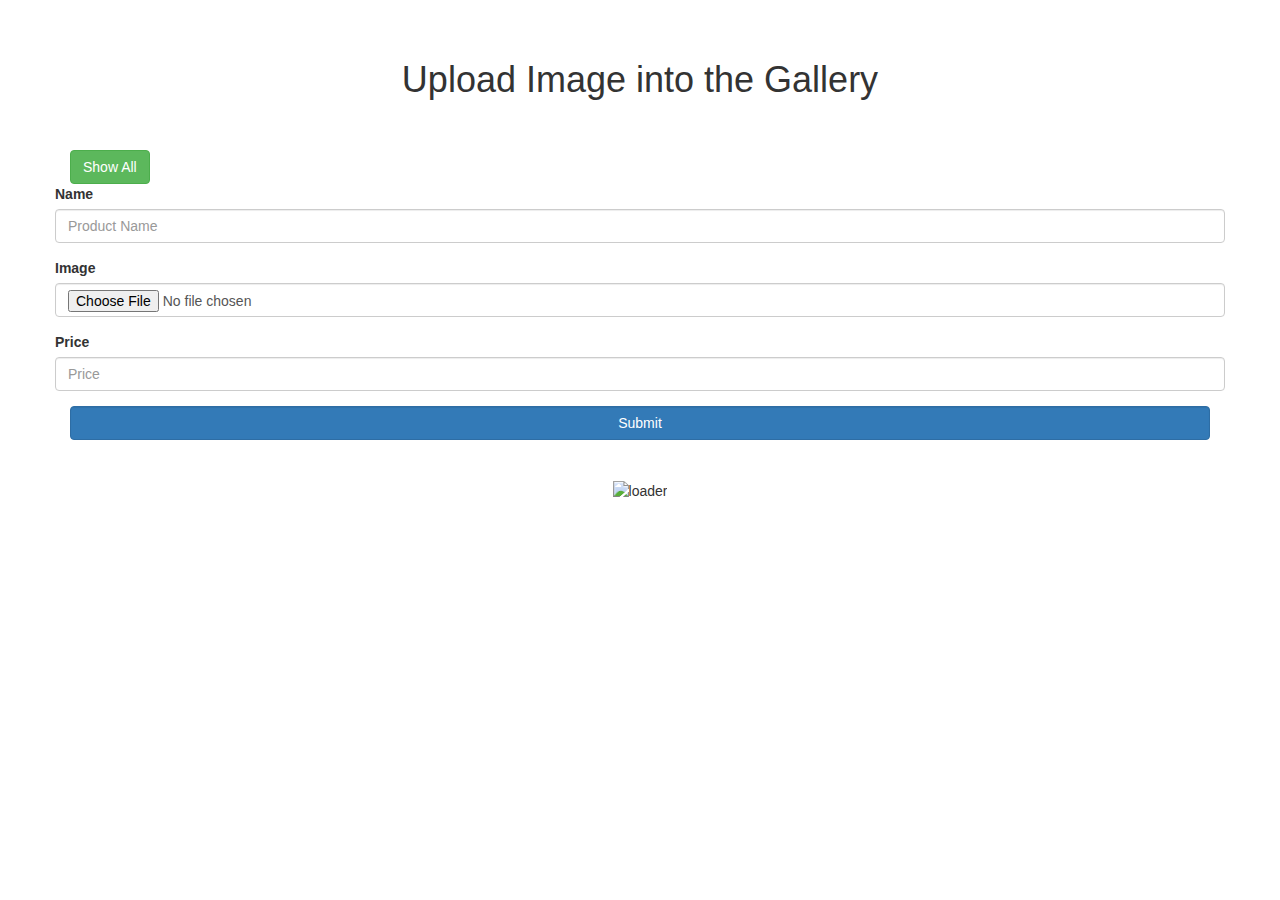
==== src/main/resources/templates/index.html @ 3931ca67 "delete stash" ====
<!DOCTYPE html>
<html lang="en">
<head>
  <title>Image Gallery</title>
  <meta charset="utf-8">
  <meta name="viewport" content="width=device-width, initial-scale=1">
  <link rel="stylesheet" href="https://maxcdn.bootstrapcdn.com/bootstrap/3.4.1/css/bootstrap.min.css">
  <link rel="stylesheet" href="/css/style.css">
  <script src="https://ajax.googleapis.com/ajax/libs/jquery/3.5.1/jquery.min.js"></script>
  <script src="https://maxcdn.bootstrapcdn.com/bootstrap/3.4.1/js/bootstrap.min.js"></script>
</head>
<body>
<br><br>
<h1 class="text-center">Upload Image into the Gallery</h1><br><br>
<div class="container text-center">
<a  href="/image/display" style="float:left;" class="btn btn-success text-right">Show All</a>
</div>

<div class="contact py-sm-5">
		<div class="container py-xl-4 py-lg-2">
		<!-- form -->
		<form id="form">
				<div class="contact-grids1 w3agile-6">
					<div class="row">
						<div class=" contact-form1 form-group">
							<label class="col-form-label">Name</label>
							<input type="text" class="form-control" placeholder="Product Name" id="name" name="name" required="required">
							<p id="error_name"></p>
						</div>
						
						<div class=" contact-form1 form-group">
							<label class="col-form-label">Image</label>
							<input type="file" class="form-control" placeholder="" name="image" id="image" required="required">
							<p id="error_file"></p>
						</div>
						<div class=" contact-form1 form-group">
							<label class="col-form-label">Price</label>
							<input type="text" class="form-control" placeholder="Price" name="price" id="price" required="required">
							<p id="error_price"></p>
						</div>
					</div>
					
						<div class="right-w3l">
							<input type="button" id="submit" class="btn btn-primary form-control" value="Submit">
							<br><br>
						</div>
						
				</div>
				<br>
				<div id="success" class="text-center" style="color:green;"></div>
				<div id="error" class="text-center" style="color:red;"></div>
			</form>
		</div>
	</div>
<p class="text-center">
  	<img src="/images/loader.gif" alt="loader" style="width: 150px;height: 120px;" id="loader">
</p>
	<script src="/js/product.js"></script>
</body>
</html>
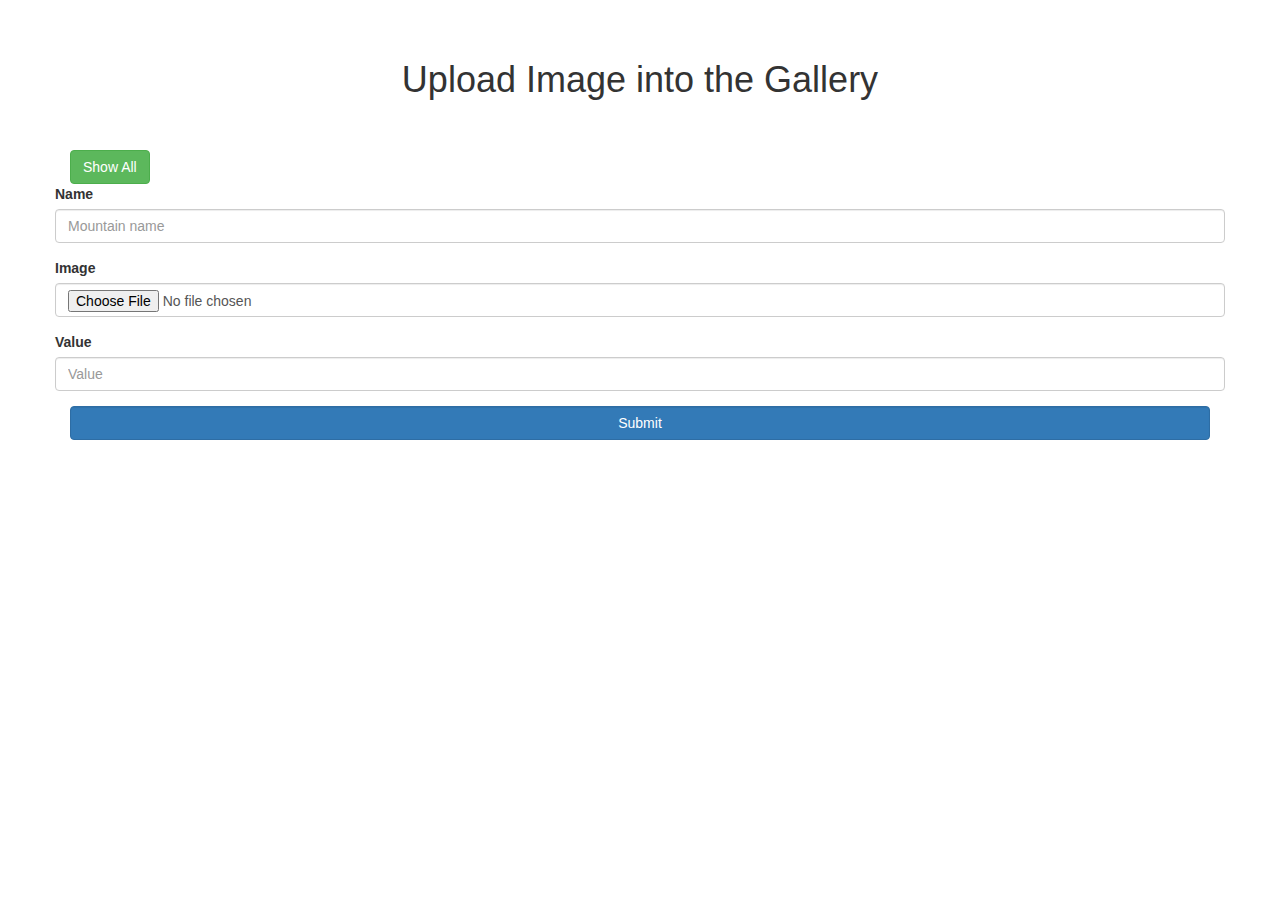
==== commit 419a6247: "test commit" ====
--- a/src/main/resources/templates/index.html
+++ b/src/main/resources/templates/index.html
@@ -24,7 +24,7 @@
 					<div class="row">
 						<div class=" contact-form1 form-group">
 							<label class="col-form-label">Name</label>
-							<input type="text" class="form-control" placeholder="Product Name" id="name" name="name" required="required">
+							<input type="text" class="form-control" placeholder="Mountain name" id="name" name="name" required="required">
 							<p id="error_name"></p>
 						</div>
 						
@@ -34,8 +34,8 @@
 							<p id="error_file"></p>
 						</div>
 						<div class=" contact-form1 form-group">
-							<label class="col-form-label">Price</label>
-							<input type="text" class="form-control" placeholder="Price" name="price" id="price" required="required">
+							<label class="col-form-label">Value</label>
+							<input type="text" class="form-control" placeholder="Value" name="price" id="price" required="required">
 							<p id="error_price"></p>
 						</div>
 					</div>
@@ -52,9 +52,7 @@
 			</form>
 		</div>
 	</div>
-<p class="text-center">
-  	<img src="/images/loader.gif" alt="loader" style="width: 150px;height: 120px;" id="loader">
-</p>
+
 	<script src="/js/product.js"></script>
 </body>
 </html>
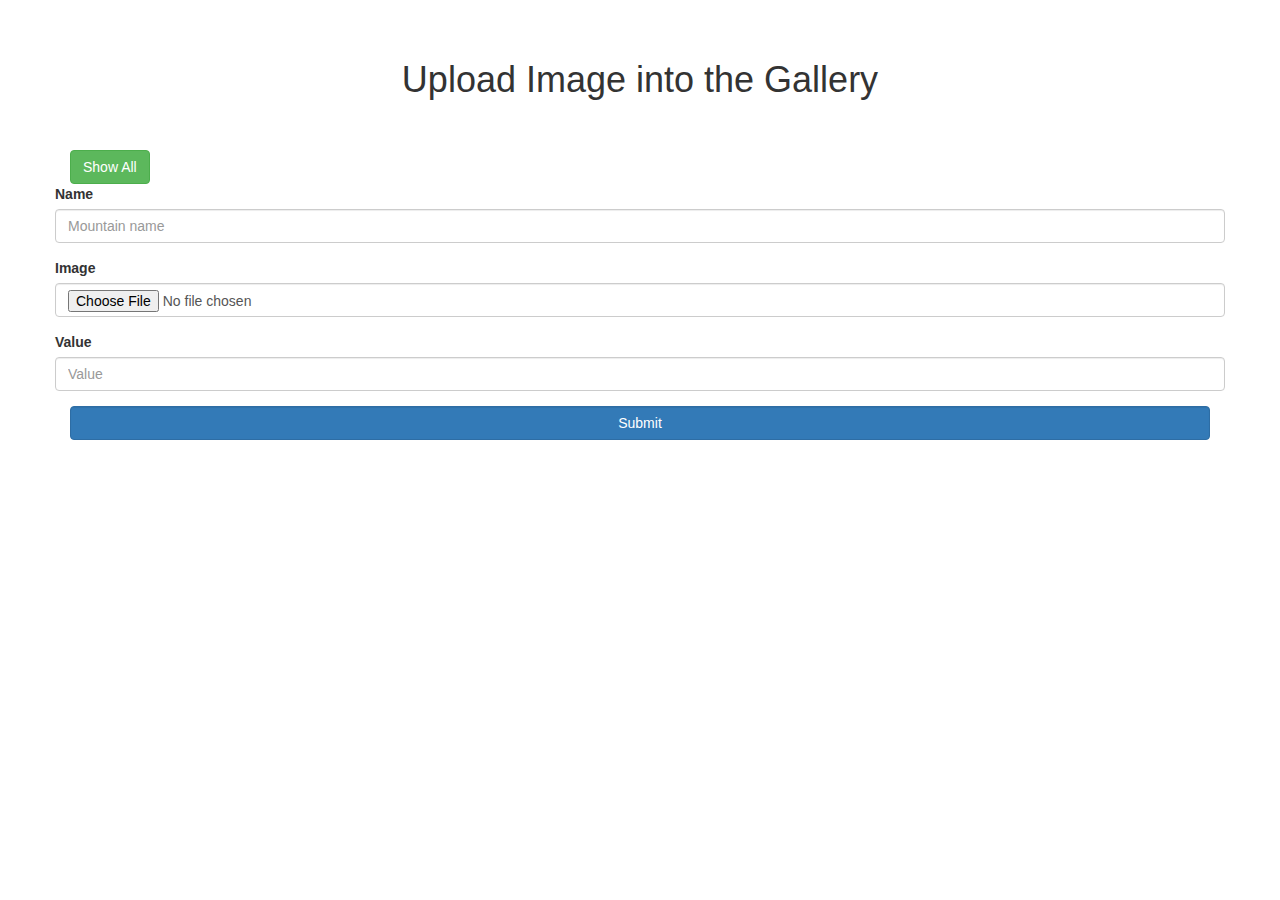
==== commit 2c7d09f7: "test" ====
--- a/src/main/resources/templates/index.html
+++ b/src/main/resources/templates/index.html
@@ -1,7 +1,7 @@
 <!DOCTYPE html>
-<html lang="en">
+<html lang="de">
 <head>
-  <title>Image Gallery</title>
+  <title>Image Gallery Startpage</title>
   <meta charset="utf-8">
   <meta name="viewport" content="width=device-width, initial-scale=1">
   <link rel="stylesheet" href="https://maxcdn.bootstrapcdn.com/bootstrap/3.4.1/css/bootstrap.min.css">
@@ -9,49 +9,50 @@
   <script src="https://ajax.googleapis.com/ajax/libs/jquery/3.5.1/jquery.min.js"></script>
   <script src="https://maxcdn.bootstrapcdn.com/bootstrap/3.4.1/js/bootstrap.min.js"></script>
 </head>
+
 <body>
-<br><br>
-<h1 class="text-center">Upload Image into the Gallery</h1><br><br>
-<div class="container text-center">
-<a  href="/image/display" style="float:left;" class="btn btn-success text-right">Show All</a>
-</div>
+	<br><br>
+	<h1 class="text-center">Upload Image into the Gallery</h1><br><br>
+	<div class="container text-center">
+	<a  href="/image/display" style="float:left;" class="btn btn-success text-right">Show All</a>
+	</div>
 
-<div class="contact py-sm-5">
-		<div class="container py-xl-4 py-lg-2">
-		<!-- form -->
-		<form id="form">
-				<div class="contact-grids1 w3agile-6">
-					<div class="row">
-						<div class=" contact-form1 form-group">
-							<label class="col-form-label">Name</label>
-							<input type="text" class="form-control" placeholder="Mountain name" id="name" name="name" required="required">
-							<p id="error_name"></p>
+	<div class="contact py-sm-5">
+			<div class="container py-xl-4 py-lg-2">
+			<!-- form -->
+			<form id="form">
+					<div class="contact-grids1 w3agile-6">
+						<div class="row">
+							<div class=" contact-form1 form-group">
+								<label class="col-form-label">Name</label>
+								<input type="text" class="form-control" placeholder="Mountain name" id="name" name="name" required="required">
+								<p id="error_name"></p>
+							</div>
+
+							<div class=" contact-form1 form-group">
+								<label class="col-form-label">Image</label>
+								<input type="file" class="form-control" placeholder="" name="image" id="image" required="required">
+								<p id="error_file"></p>
+							</div>
+							<div class=" contact-form1 form-group">
+								<label class="col-form-label">Value</label>
+								<input type="text" class="form-control" placeholder="Value" name="price" id="price" required="required">
+								<p id="error_price"></p>
+							</div>
 						</div>
-						
-						<div class=" contact-form1 form-group">
-							<label class="col-form-label">Image</label>
-							<input type="file" class="form-control" placeholder="" name="image" id="image" required="required">
-							<p id="error_file"></p>
-						</div>
-						<div class=" contact-form1 form-group">
-							<label class="col-form-label">Value</label>
-							<input type="text" class="form-control" placeholder="Value" name="price" id="price" required="required">
-							<p id="error_price"></p>
-						</div>
+
+							<div class="right-w3l">
+								<input type="button" id="submit" class="btn btn-primary form-control" value="Submit">
+								<br><br>
+							</div>
+
 					</div>
-					
-						<div class="right-w3l">
-							<input type="button" id="submit" class="btn btn-primary form-control" value="Submit">
-							<br><br>
-						</div>
-						
-				</div>
-				<br>
-				<div id="success" class="text-center" style="color:green;"></div>
-				<div id="error" class="text-center" style="color:red;"></div>
-			</form>
+					<br>
+					<div id="success" class="text-center" style="color:green;"></div>
+					<div id="error" class="text-center" style="color:red;"></div>
+				</form>
+			</div>
 		</div>
-	</div>
 
 	<script src="/js/product.js"></script>
 </body>
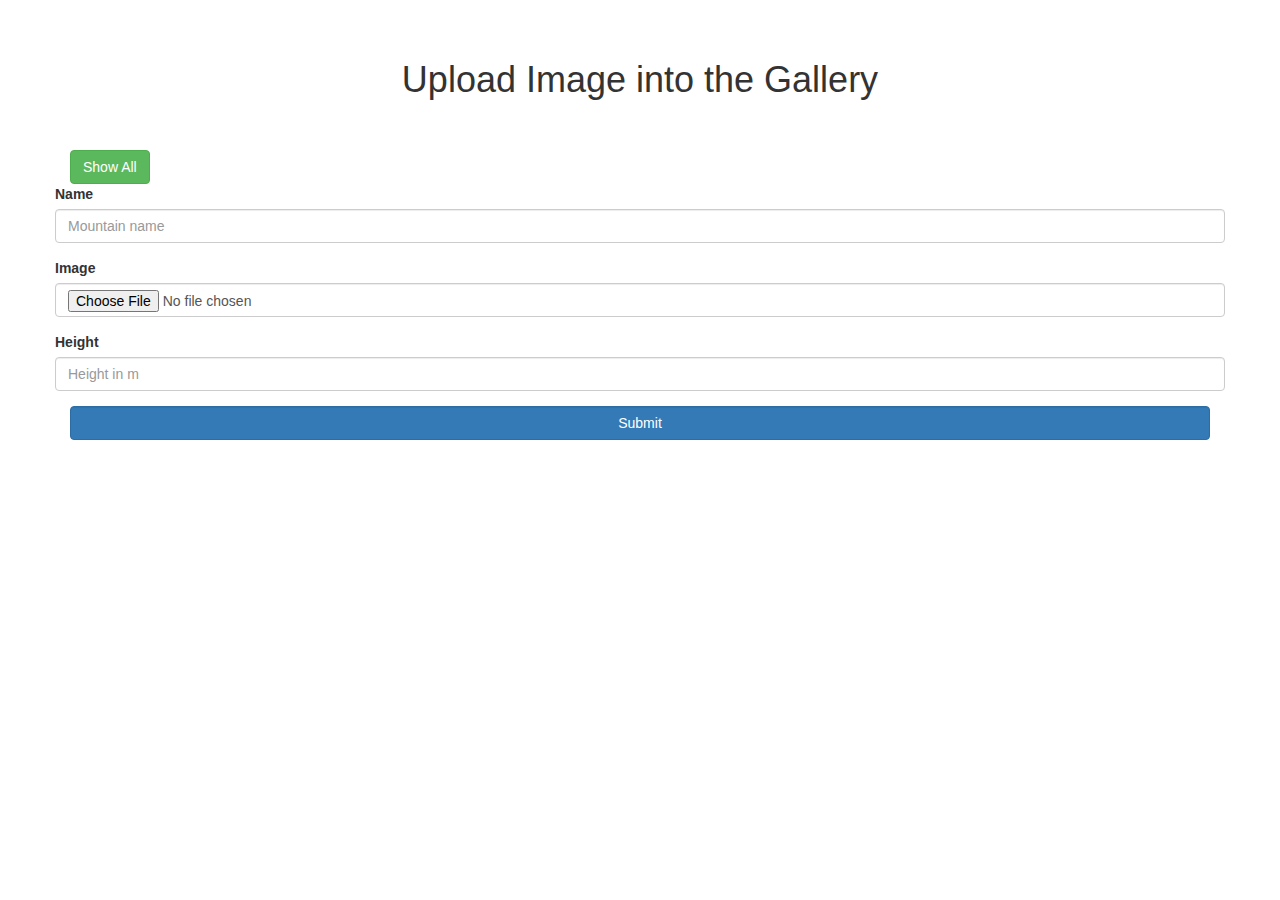
==== commit 67aba5a1: "Merge remote-tracking branch 'origin/master'" ====
--- a/src/main/resources/templates/index.html
+++ b/src/main/resources/templates/index.html
@@ -1,7 +1,7 @@
 <!DOCTYPE html>
-<html lang="de">
+<html lang="en">
 <head>
-  <title>Image Gallery Startpage</title>
+  <title>Image Gallery</title>
   <meta charset="utf-8">
   <meta name="viewport" content="width=device-width, initial-scale=1">
   <link rel="stylesheet" href="https://maxcdn.bootstrapcdn.com/bootstrap/3.4.1/css/bootstrap.min.css">
@@ -9,50 +9,49 @@
   <script src="https://ajax.googleapis.com/ajax/libs/jquery/3.5.1/jquery.min.js"></script>
   <script src="https://maxcdn.bootstrapcdn.com/bootstrap/3.4.1/js/bootstrap.min.js"></script>
 </head>
+<body>
+<br><br>
+<h1 class="text-center">Upload Image into the Gallery</h1><br><br>
+<div class="container text-center">
+<a  href="/image/display" style="float:left;" class="btn btn-success text-right">Show All</a>
+</div>
 
-<body>
-	<br><br>
-	<h1 class="text-center">Upload Image into the Gallery</h1><br><br>
-	<div class="container text-center">
-	<a  href="/image/display" style="float:left;" class="btn btn-success text-right">Show All</a>
+<div class="contact py-sm-5">
+		<div class="container py-xl-4 py-lg-2">
+		<!-- form -->
+		<form id="form">
+				<div class="contact-grids1 w3agile-6">
+					<div class="row">
+						<div class=" contact-form1 form-group">
+							<label class="col-form-label">Name</label>
+							<input type="text" class="form-control" placeholder="Mountain name" id="name" name="name" required="required">
+							<p id="error_name"></p>
+						</div>
+						
+						<div class=" contact-form1 form-group">
+							<label class="col-form-label">Image</label>
+							<input type="file" class="form-control" placeholder="" name="image" id="image" required="required">
+							<p id="error_file"></p>
+						</div>
+						<div class=" contact-form1 form-group">
+							<label class="col-form-label">Height</label>
+							<input type="text" class="form-control" placeholder="Height in m" name="Height" id="height" required="required">
+							<p id="error_price"></p>
+						</div>
+					</div>
+					
+						<div class="right-w3l">
+							<input type="button" id="submit" class="btn btn-primary form-control" value="Submit">
+							<br><br>
+						</div>
+						
+				</div>
+				<br>
+				<div id="success" class="text-center" style="color:green;"></div>
+				<div id="error" class="text-center" style="color:red;"></div>
+			</form>
+		</div>
 	</div>
-
-	<div class="contact py-sm-5">
-			<div class="container py-xl-4 py-lg-2">
-			<!-- form -->
-			<form id="form">
-					<div class="contact-grids1 w3agile-6">
-						<div class="row">
-							<div class=" contact-form1 form-group">
-								<label class="col-form-label">Name</label>
-								<input type="text" class="form-control" placeholder="Mountain name" id="name" name="name" required="required">
-								<p id="error_name"></p>
-							</div>
-
-							<div class=" contact-form1 form-group">
-								<label class="col-form-label">Image</label>
-								<input type="file" class="form-control" placeholder="" name="image" id="image" required="required">
-								<p id="error_file"></p>
-							</div>
-							<div class=" contact-form1 form-group">
-								<label class="col-form-label">Value</label>
-								<input type="text" class="form-control" placeholder="Value" name="price" id="price" required="required">
-								<p id="error_price"></p>
-							</div>
-						</div>
-
-							<div class="right-w3l">
-								<input type="button" id="submit" class="btn btn-primary form-control" value="Submit">
-								<br><br>
-							</div>
-
-					</div>
-					<br>
-					<div id="success" class="text-center" style="color:green;"></div>
-					<div id="error" class="text-center" style="color:red;"></div>
-				</form>
-			</div>
-		</div>
 
 	<script src="/js/product.js"></script>
 </body>
